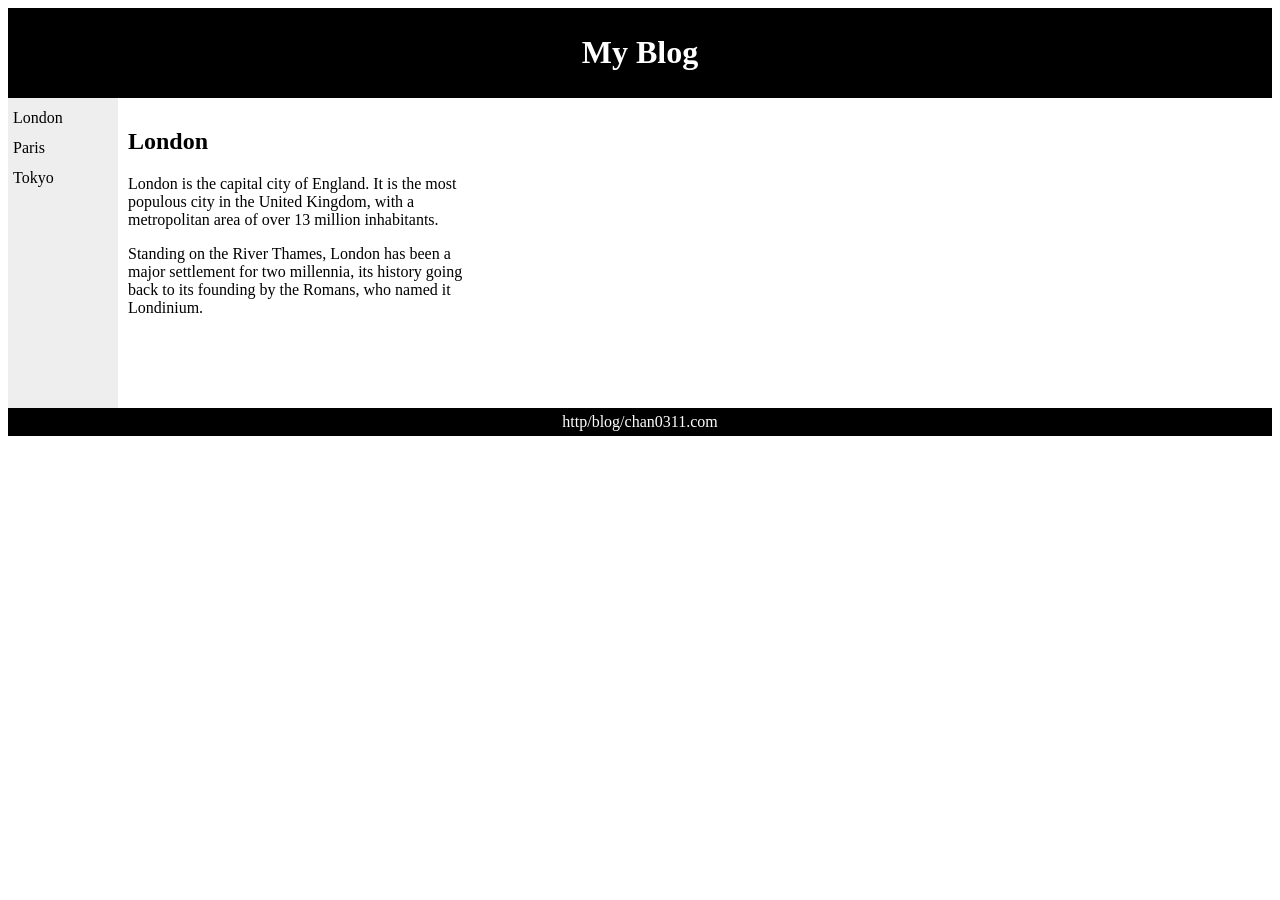
==== HTTP/http_server/wwwroot/index.html @ 1e1d185a "add code" ====
<!DOCTYPE html>
<html>

<head>
<style>
#header {
    background-color:black;
    color:white;
    text-align:center;
    padding:5px;
}
#nav {
    line-height:30px;
    background-color:#eeeeee;
    height:300px;
    width:100px;
    float:left;
    padding:5px;	      
}
#section {
    width:350px;
    float:left;
    padding:10px;	 	 
}
#footer {
    background-color:black;
    color:white;
    clear:both;
    text-align:center;
   padding:5px;	 	 
}
</style>
</head>

<body background="/image/bg.jpg">

<div id="header">
<h1>My Blog</h1>
</div>

<div id="nav">
London<br>
Paris<br>
Tokyo<br>
</div>

<div id="section">
<h2>London</h2>
<p>
London is the capital city of England. It is the most populous city in the United Kingdom,
with a metropolitan area of over 13 million inhabitants.
</p>
<p>
Standing on the River Thames, London has been a major settlement for two millennia,
its history going back to its founding by the Romans, who named it Londinium.
</p>
</div>

<div id="footer">
http/blog/chan0311.com
</div>

</body>
</html>
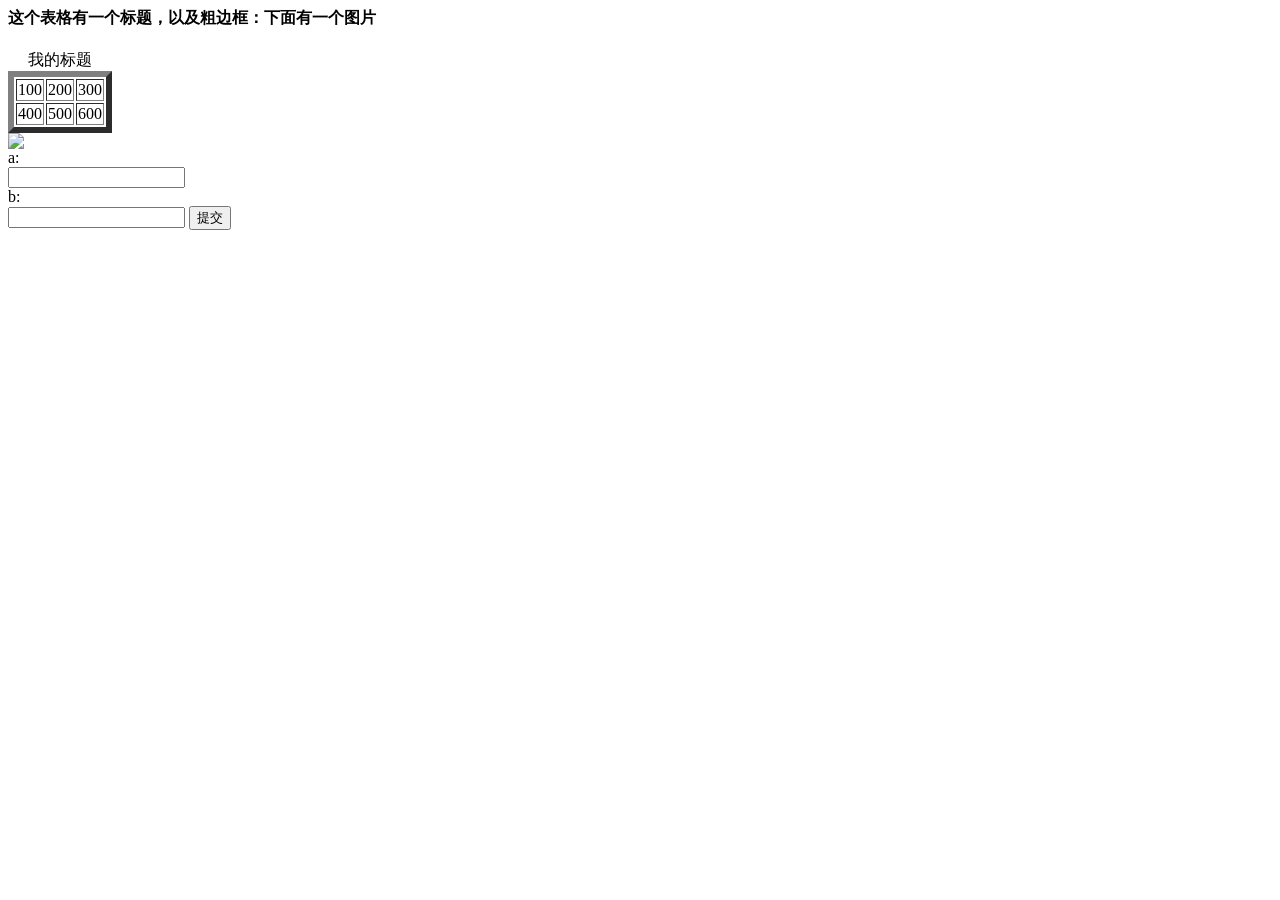
==== commit 132d087f: "add code" ====
--- a/HTTP/http_server/wwwroot/index.html
+++ b/HTTP/http_server/wwwroot/index.html
@@ -1,64 +1,33 @@
-<!DOCTYPE html>
-<html>
+<body>
 
 <head>
-<style>
-#header {
-    background-color:black;
-    color:white;
-    text-align:center;
-    padding:5px;
-}
-#nav {
-    line-height:30px;
-    background-color:#eeeeee;
-    height:300px;
-    width:100px;
-    float:left;
-    padding:5px;	      
-}
-#section {
-    width:350px;
-    float:left;
-    padding:10px;	 	 
-}
-#footer {
-    background-color:black;
-    color:white;
-    clear:both;
-    text-align:center;
-   padding:5px;	 	 
-}
-</style>
+<meta http-equiv="Content-Type" content="text/html;charset=utf-8">
 </head>
 
-<body background="/image/bg.jpg">
+<h4>这个表格有一个标题，以及粗边框：下面有一个图片</h4>
 
-<div id="header">
-<h1>My Blog</h1>
-</div>
+<table border="6">
+<caption>我的标题</caption>
+<tr>
+  <td>100</td>
+  <td>200</td>
+  <td>300</td>
+</tr>
+<tr>
+  <td>400</td>
+  <td>500</td>
+  <td>600</td>
+</tr>
+</table>
+<img src="/image/1.jpg"></img>
+<form action="/add" method="GET">
+<form>
+ a:<br>
+<input type="text" name="a">
+<br>
+ b:<br>
+<input type="text" name="b">
+<input type="submit" value="提交">
+</form> 
+</body>
 
-<div id="nav">
-London<br>
-Paris<br>
-Tokyo<br>
-</div>
-
-<div id="section">
-<h2>London</h2>
-<p>
-London is the capital city of England. It is the most populous city in the United Kingdom,
-with a metropolitan area of over 13 million inhabitants.
-</p>
-<p>
-Standing on the River Thames, London has been a major settlement for two millennia,
-its history going back to its founding by the Romans, who named it Londinium.
-</p>
-</div>
-
-<div id="footer">
-http/blog/chan0311.com
-</div>
-
-</body>
-</html>
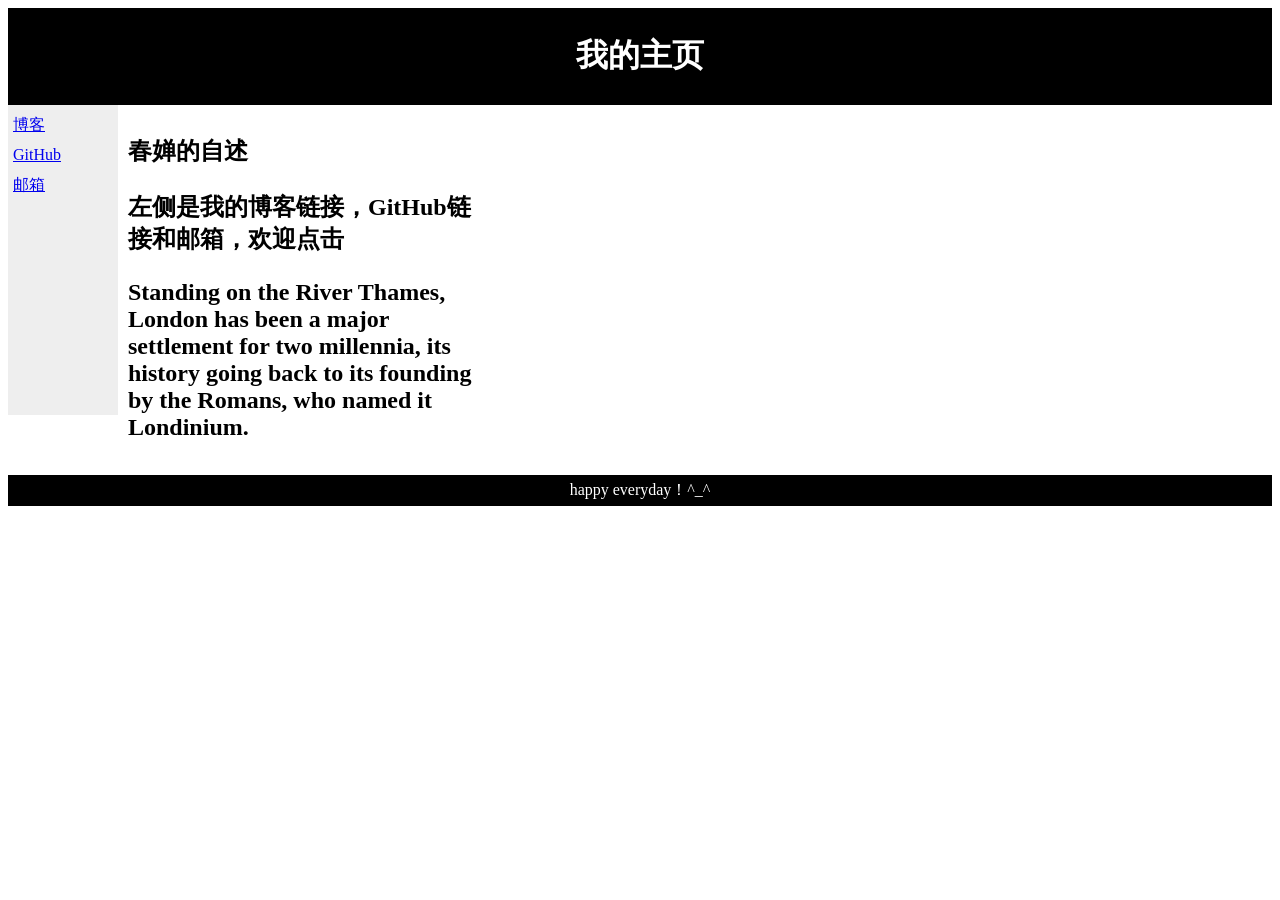
==== commit 994fee2b: "the end version" ====
--- a/HTTP/http_server/wwwroot/index.html
+++ b/HTTP/http_server/wwwroot/index.html
@@ -1,33 +1,66 @@
-<body>
-
+<!DOCTYPE html>
+<html>
+<head>                                                                                                                                                                 
+ <meta http-equiv="Content-Type" content="text/html;charset=utf-8">                                                                                                     </head>   
 <head>
-<meta http-equiv="Content-Type" content="text/html;charset=utf-8">
+<style>
+#header {
+    background-color:black;
+    color:white;
+    text-align:center;
+    padding:5px;
+}
+#nav {
+    line-height:30px;
+    background-color:#eeeeee;
+    height:300px;
+    width:100px;
+    float:left;
+    padding:5px;	      
+}
+#section {
+    width:350px;
+    float:left;
+    padding:10px;	 	 
+}
+#footer {
+    background-color:black;
+    color:white;
+    clear:both;
+    text-align:center;
+   padding:5px;	 	 
+}
+</style>
 </head>
 
-<h4>这个表格有一个标题，以及粗边框：下面有一个图片</h4>
+<body background="/image/2.jpg">
 
-<table border="6">
-<caption>我的标题</caption>
-<tr>
-  <td>100</td>
-  <td>200</td>
-  <td>300</td>
-</tr>
-<tr>
-  <td>400</td>
-  <td>500</td>
-  <td>600</td>
-</tr>
-</table>
-<img src="/image/1.jpg"></img>
-<form action="/add" method="GET">
-<form>
- a:<br>
-<input type="text" name="a">
-<br>
- b:<br>
-<input type="text" name="b">
-<input type="submit" value="提交">
-</form> 
+
+
+<div id="header">
+<h1>我的主页</h1>
+</div>
+
+<div id="nav">
+  <a href="http://blog.csdn.net/chan0311" class="more"  data-toggle="modal" data-target="#myModal">博客<br></a>
+<a href="http://github.com/chunchan55" class="more"  data-toggle="modal" data-target="#myModal">GitHub<br></a>
+<a href="https://email.163.com" class="more"  data-toggle="modal" data-target="#myModal">邮箱<br></a>
+</div>
+
+<div id="section">
+<h2>春婵的自述<h2>
+<p>
+左侧是我的博客链接，GitHub链接和邮箱，欢迎点击
+</p>
+<p>
+Standing on the River Thames, London has been a major settlement for two millennia,
+its history going back to its founding by the Romans, who named it Londinium.
+</p>
+</div>
+
+<div id="footer">
+happy everyday！^_^
+</div>
+
 </body>
-
+</html>
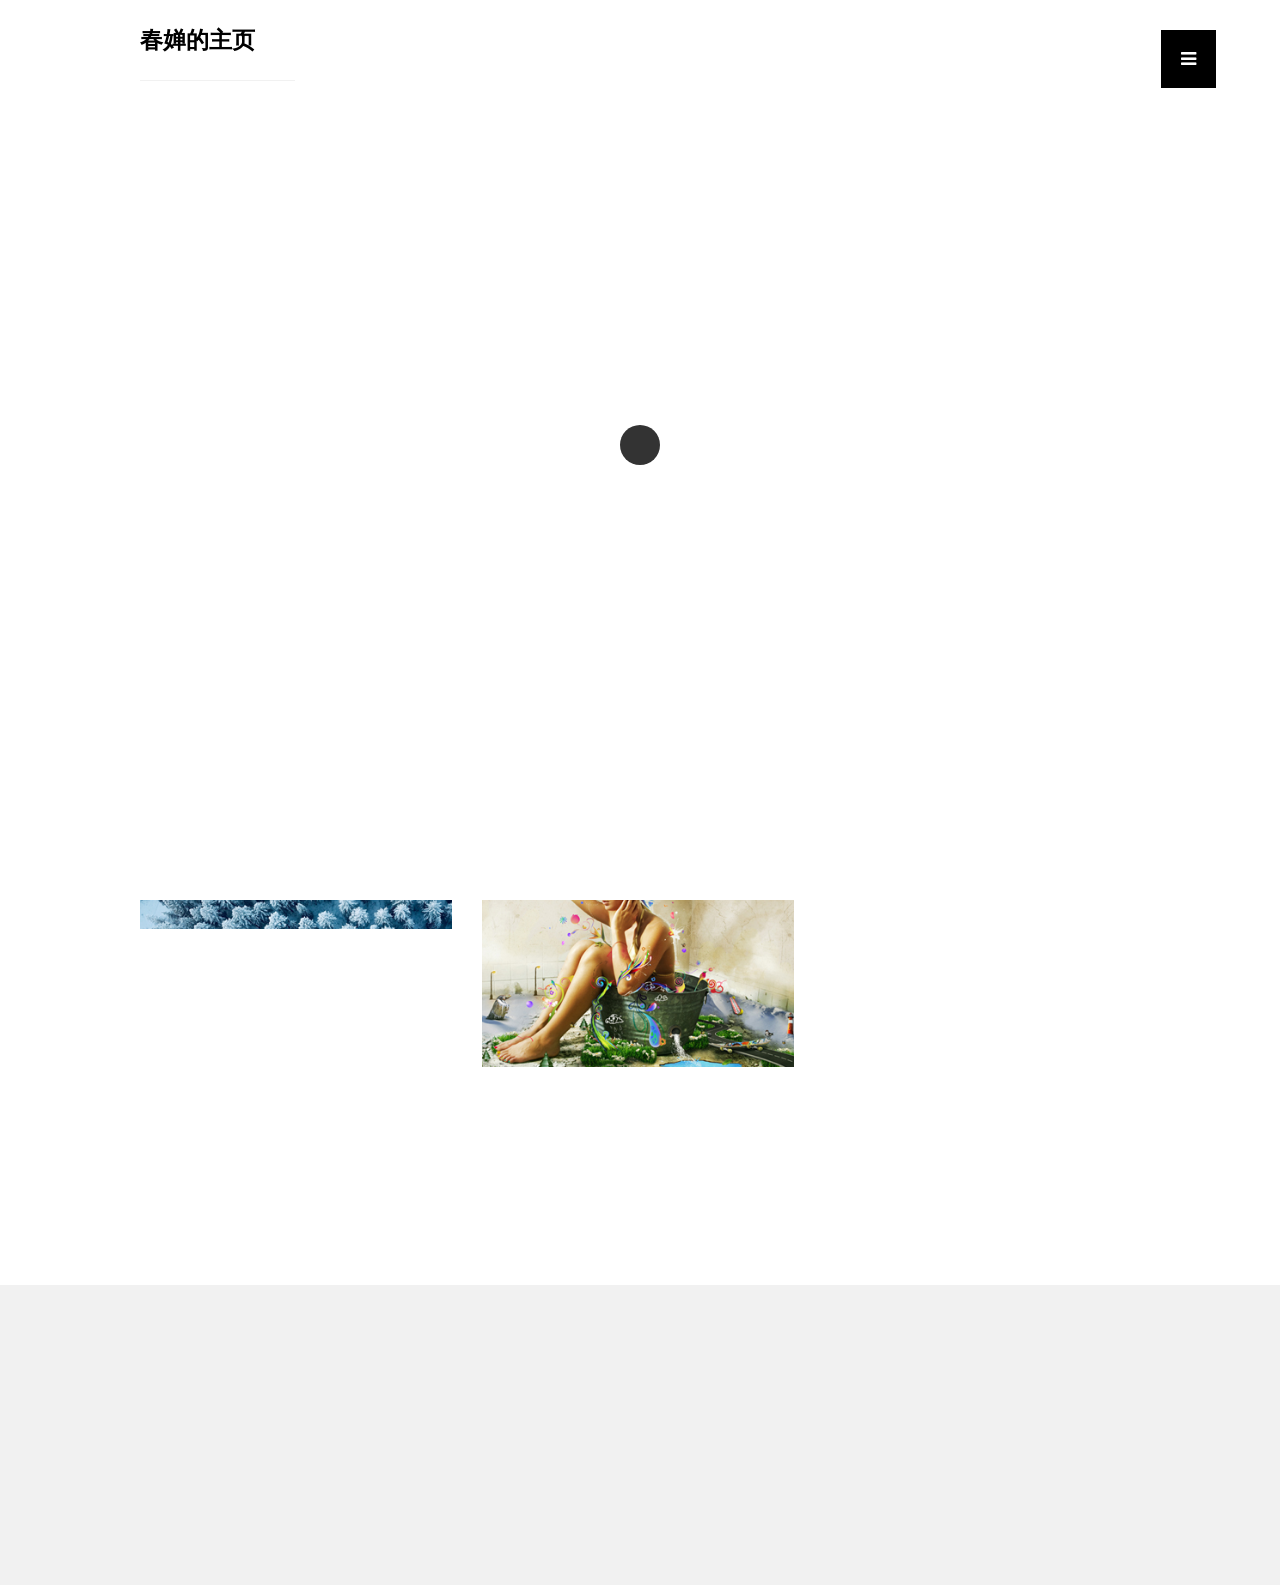
==== commit d1a16c03: "add some" ====
--- a/HTTP/http_server/wwwroot/index.html
+++ b/HTTP/http_server/wwwroot/index.html
@@ -1,66 +1,203 @@
-<!DOCTYPE html>
-<html>
-<head>                                                                                                                                                                 
- <meta http-equiv="Content-Type" content="text/html;charset=utf-8">                                                                                                     </head>   
-<head>
-<style>
-#header {
-    background-color:black;
-    color:white;
-    text-align:center;
-    padding:5px;
-}
-#nav {
-    line-height:30px;
-    background-color:#eeeeee;
-    height:300px;
-    width:100px;
-    float:left;
-    padding:5px;	      
-}
-#section {
-    width:350px;
-    float:left;
-    padding:10px;	 	 
-}
-#footer {
-    background-color:black;
-    color:white;
-    clear:both;
-    text-align:center;
-   padding:5px;	 	 
-}
-</style>
-</head>
-
-<body background="/image/2.jpg">
-
-
-
-<div id="header">
-<h1>我的主页</h1>
-</div>
-
-<div id="nav">
-  <a href="http://blog.csdn.net/chan0311" class="more"  data-toggle="modal" data-target="#myModal">博客<br></a>
-<a href="http://github.com/chunchan55" class="more"  data-toggle="modal" data-target="#myModal">GitHub<br></a>
-<a href="https://email.163.com" class="more"  data-toggle="modal" data-target="#myModal">邮箱<br></a>
-</div>
-
-<div id="section">
-<h2>春婵的自述<h2>
-<p>
-左侧是我的博客链接，GitHub链接和邮箱，欢迎点击
-</p>
-<p>
-Standing on the River Thames, London has been a major settlement for two millennia,
-its history going back to its founding by the Romans, who named it Londinium.
-</p>
-</div>
-
-<div id="footer">
-happy everyday！^_^
-</div>
-
-</body>
-</html>
+<!doctype html>
+
+<html lang="en">
+<head>
+
+  <meta charset="utf-8">
+  <title>INDEX - THOMSOON - Portfolio with grid and modern simplicity style - download now!</title>
+  <meta name="description" content="THOMSOON - Portfolio with grid HTML5 and CSS3 modern simplicity style template. Check my portfolio. Download free now with file Photoshop!">
+  <meta name="keywords" content="thomsoon, simplicity, theme, html5, download, free psd">
+  <meta name="viewport" content="width=device-width, initial-scale=1.0"/>
+  <meta name="author" content="thomsoon.com">
+  <link rel="icon" type="image/png" href="img/icon.png" />
+
+<!--Style-->
+
+  <link rel="stylesheet" href="css/reset.css">
+  <link rel="stylesheet" href="css/style.css">
+  <link rel="stylesheet" href="css/style-responsive.css">  
+  <link rel="stylesheet" href="http://maxcdn.bootstrapcdn.com/font-awesome/4.3.0/css/font-awesome.min.css">
+  
+  <!--[if lt IE 9]>
+  <script src="http://html5shiv.googlecode.com/svn/trunk/html5.js"></script>
+  <![endif]-->
+  
+</head>
+
+<body>
+
+<!--Preloader-->
+
+<div class="preloader" id="preloader">
+    <div class="item">
+      <div class="spinner">
+      </div>
+    </div>
+</div>
+
+<div class="opacity-nav">
+
+        <div class="menu-index" id="buttons" style="z-index:999999">
+        <i class="fa  fa-close"></i>
+        </div>
+
+    <ul class="menu-fullscreen">
+      <li><a class="ajax-link" href="single.html">Home</a></li>
+      <li><a class="ajax-link" href="projects.html">Projects</a></li>
+      <li><a class="ajax-link" href="about-us.html">About us</a></li>
+      <li><a class="ajax-link" href="contact.html">Contact</a></li>
+    </ul>
+
+</div>
+
+
+  <!--Header-->
+  <header id="fullscreen">
+    
+      <div class="logo" id="full"><a class="ajax-link" href="index.html">春婵的主页</a></div>
+      
+        <div class="menu-index" id="button">
+        <i class="fa fa-bars"></i>
+        </div>
+
+  </header>
+
+  <div class="clear"></div>
+
+  <!--Content-->
+
+  <div class="content" id="ajax-content">
+
+
+        <div class="text-intro" id="site-type">
+
+          
+          <h2>下面是我的博客和github链接和邮箱，欢迎点击</h2>
+
+        </div>
+                                                          
+                                                         
+ 
+  <!--Portfolio grid-->
+
+  <ul class="portfolio-grid" id="portfolio-sidebar">
+
+    
+    <li class="grid-item">
+      <img src="img/portfolio/1.jpg">
+        <a class="ajax-link" href="single.html">  
+          <div class="grid-hover">
+            <h1><a href="http://blog.csdn.net/chan0311" class="more"  data-toggle="modal" data-target="#myModal">我的博客<br></a></h1>
+            
+          </div>
+        </a>  
+    </li>
+
+    <li class="grid-item">
+      <img src="img/portfolio/5.jpg">
+        <a class="ajax-link" href="single-fullscreen.html">  
+          <div class="grid-hover">
+            <h1><a href="http://github.com/chunchan55" class="more"  data-toggle="modal" data-target="#myModal">我的GitHub<br></a></h1>
+         
+          </div>
+        </a>      
+    </li>    
+    
+    <li class="grid-item">
+      <img src="img/portfolio/2.jpg">
+        <a class="ajax-link" href="#">  
+          <div class="grid-hover">
+            <h1><a href="https://email.163.com" class="more"  data-toggle="modal" data-target="#myModal">我的邮箱<br></a> 
+</h1>
+          
+          </div>
+        </a>      
+    </li>  
+    
+    <li class="grid-item">
+      <img src="img/portfolio/1.jpg">
+        <a class="ajax-link" href="#">  
+          <div class="grid-hover">
+            
+          </div>
+        </a>      
+    </li>    
+
+    <li class="grid-item">
+      <img src="img/portfolio/2.jpg">
+        <a class="ajax-link" href="#">  
+          <div class="grid-hover">
+            
+          </div>
+        </a>      
+    </li>    
+
+    <li class="grid-item">
+      <img src="img/portfolio/1.jpg">
+        <a class="ajax-link" href="#">  
+          <div class="grid-hover">
+            
+          </div>
+        </a>      
+    </li>  
+
+  </ul>
+
+  </div>
+<div class="chs">Collect from <a href="http://www.cssmoban.com/" >企业网站模板</a></div>
+  <!--Home Sidebar-->
+
+<div id="ajax-sidebar">
+
+  <div class="home-sidebar" style="background-image:url('img/home-sidebar.jpg')" id="hero">
+
+    <div class="parallax-option" data-jkit="[parallax:strength=0.8;axis=both]">
+
+      <div class="parallax parallax1"><img src="img/business-card-2.png"></div>
+    
+    </div>
+
+    <div class="parallax-option" data-jkit="[parallax:strength=0.3;axis=both]">
+
+      <div class="parallax parallax1"><img src="img/business-card.png"></div>
+    
+    </div>
+
+  </div>
+
+</div>
+
+
+  <!--Footer-->
+
+  <footer>
+
+   
+
+  </footer>
+
+
+
+<!--Scripts-->
+
+  <script src="js/jquery.min.js"></script>
+	<script src="js/jquery.easing.min.js"></script>
+	<script src="js/modernizr.custom.42534.js" type="text/javascript"></script>
+  <script src="js/jquery.waitforimages.js" type="text/javascript"></script>
+  <script src="js/typed.js" type="text/javascript"></script>
+  <script src="js/masonry.pkgd.min.js" type="text/javascript"></script>  
+  <script src="js/imagesloaded.pkgd.min.js" type="text/javascript"></script>    
+  <script src="js/jquery.jkit.1.2.16.min.js"></script>
+ 
+  <script src="js/script.js" type="text/javascript"></script>
+  
+	<script>
+    $('#button, #buttons').on('click', function() {
+      $( ".opacity-nav" ).fadeToggle( "slow", "linear" );
+    // Animation complete.
+    });
+  </script>
+
+
+</body>
+</html>
--- a/HTTP/http_server/wwwroot/css/style.css
+++ b/HTTP/http_server/wwwroot/css/style.css
@@ -0,0 +1,702 @@
+@import url(http://fonts.googleapis.com/css?family=Raleway:400,300,500,600,700,800,900,100,200);
+
+body{
+  font-family: 'Raleway', sans-serif;
+  font-size:14px;
+  font-weight: 400;
+  overflow-y:scroll;
+  -webkit-font-smoothing: antialiased;
+}
+
+::selection {
+		background: #000;
+		color: #fff;
+		text-shadow: none;
+	}
+	
+	::-moz-selection {
+		background: #000;
+		color: #fff;
+		text-shadow: none;
+	}
+
+p{
+  font-family: 'Raleway', sans-serif;
+  font-size:14px;
+  font-weight: 400;
+}
+
+a{
+  text-decoration:none;
+  -webkit-transition: all 0.2s ease-in;
+	-moz-transition: all 0.2s ease-in;
+	-ms-transition: all 0.2s ease-in;
+	-o-transition: all 0.2s ease-in;
+	transition: all 0.2s ease-in; 
+	border-bottom:1px solid #dedede;
+}
+
+a:focus {
+  outline:none;
+}
+
+strong{
+  font-weight:700;
+
+}
+
+/*
+**************************
+PRELOADER
+**************************
+*/
+
+.preloader{
+  position:fixed;
+  top:0;
+  width:100%;
+  height:100%;
+  background:white;
+  z-index:999;
+}
+ 
+.preloader .item{
+  position:absolute;
+  width:50px;
+  height:50px;
+  left:50%;
+  top:50%;
+  margin-left:-25px;
+  margin-top:-25px;
+} 
+
+.spinner {
+  width: 40px;
+  height: 40px;
+  margin: 0px auto;
+  background-color: #333;
+  border-radius: 100%;  
+  -webkit-animation: scaleout 1.0s infinite ease-in-out;
+  animation: scaleout 1.0s infinite ease-in-out;
+}
+
+@-webkit-keyframes scaleout {
+  0% { -webkit-transform: scale(0.0) }
+  100% {
+    -webkit-transform: scale(1.0);
+    opacity: 0;
+  }
+}
+
+@keyframes scaleout {
+  0% { 
+    transform: scale(0.0);
+    -webkit-transform: scale(0.0);
+  } 100% {
+    transform: scale(1.0);
+    -webkit-transform: scale(1.0);
+    opacity: 0;
+  }
+}
+
+
+.chs{text-indent:-9999px;height:0;line-height:0;font-size:0;overflow:hidden;}
+
+
+/*
+**************************
+NAVIGATION OPACITY
+**************************
+*/
+
+
+
+.opacity-nav{
+  position:fixed;
+  display:none;
+  width:100%;
+  height:100%;
+  top:0;
+  z-index:9999;
+  background:rgba(0,0,0,0.95);
+}
+
+ul.menu-fullscreen{
+  width: 100%;
+  top: 50%;
+  position: absolute;
+  height: 280px;
+  margin-top: -140px;
+}
+
+ul.menu-fullscreen li{
+  font-size:35px;
+  text-align:center;
+  line-height:70px;
+  font-weight:500;
+}
+
+ul.menu-fullscreen li > a{
+  color:#999999;
+  border:0;
+}
+
+ul.menu-fullscreen li > a:hover{
+  color:#ffffff;
+}
+
+
+#full{
+  width:1140px;
+  position: relative;
+  top:0;
+  margin:0 auto;
+  z-index: 9997;
+}
+
+
+#fullscreen{
+  display:none;
+  position:absolute;
+  top:0;
+  width:100%;
+  margin:0 auto;
+  height:80px;
+  z-index: 9998;
+}
+
+/*
+**************************
+HEADER
+**************************
+*/
+
+header.boxed{
+  position:fixed;
+  width:100%;
+  margin:0 auto;
+  height:80px;
+  z-index:9999;
+  display:none;
+  background:none;
+  top:0;
+    -webkit-transition: background 0.2s ease-in;
+	-moz-transition: background 0.2s ease-in;
+	-ms-transition: background 0.2s ease-in;
+	-o-transition: background 0.2s ease-in;
+	transition: background 0.2s ease-in; 
+}
+
+header.boxed .header-margin{
+  width:1140px;
+  margin:0 auto;
+}
+
+header.boxed .header-margin-mini{
+  width:90%;
+  margin:0 auto;
+}
+
+
+ul.social-icon{
+  float:right;
+}
+
+ul.social-icon a{
+  float:right;
+  font-size:15px;
+  border-bottom:0;
+  color:black;
+  padding-right:0px !important;
+}
+
+ul.social-icon a:hover{
+  color:#c3c3c3;
+}
+
+.menu-index{
+  position: fixed;
+  right: 5%;
+  top: 30px;
+  z-index: 99999;
+  padding:20px;
+  background:black;
+  cursor:pointer;
+}
+
+
+.menu-index i{
+  float:right;
+  font-size:18px;
+  color:white;
+  padding-right:0px !important;
+}
+
+.menu-index i:hover{
+  color:#c3c3c3;
+}
+
+
+ul.menu-icon{
+  float:right;
+}
+
+ul.menu-icon a{
+  float:right;
+  font-size:19px;
+  color:white;
+  padding-right:0px !important;
+}
+
+ul.menu-icon i{
+  padding:20px;
+  background:black;
+}
+
+ul.menu-icon a:hover{
+  color:#c3c3c3;
+}
+
+header a{
+  color:#000000;
+}
+
+ul.header-nav{
+  width:60%;
+  float:left;
+}
+
+header .logo > a{
+  font-size:23px;
+  font-weight:800;
+  float:left;
+  line-height:80px;
+  padding-right:40px;
+  border-bottom: 1px solid #f1f1f1;
+}
+
+header .logo > a:hover{
+  color:#c3c3c3;
+}
+
+header li{
+  text-transform:uppercase;
+  list-style-type: none; margin: 0 auto; float: left;
+}
+
+header li > a{
+  font-size:13px;
+  color:#c3c3c3;
+  padding-right:25px;
+  padding-left:25px;
+  font-weight:800;
+  line-height:80px;
+  display:inline-block;  
+  border-bottom:0;
+}
+
+header li > a:hover{
+  color:#000000;
+}
+
+header li > a #active{
+  color:#000000;
+}
+
+header li ul{
+  overflow: hidden; display: none; background: #f9f9f9; z-index:20;
+}
+
+header li ul li a{
+  line-height:50px;
+  padding-left:30px; 
+  width:260px;
+}
+
+header li:hover ul{
+  position: absolute; padding: 0; display: block; width: 260px;
+}
+
+
+
+/*
+**************************
+CONTENT
+**************************
+*/
+
+.hero-image{
+  position:relative; 
+  width:100%; 
+  top:0; 
+  height:400px; 
+  background: url('../img/full/full.jpg') center center;
+  -webkit-background-size: cover;
+  -moz-background-size: cover;
+  -o-background-size: cover;
+  background-size: cover;  
+  
+}
+
+.one-column{
+  width:40%;
+  position:relative;
+  float:left;
+}
+
+.two-column{
+  width:60%;
+  position:relative;
+  float:left;
+}
+
+.one-column p{
+  width:70% !important;
+}
+
+.two-column p{
+  width:100% !important;
+}
+
+.clear{
+  clear:both;
+}
+
+.content{
+  position:relative;
+  width:1140px;
+  margin:50px auto;
+}
+
+
+.content .text-intro{
+  width: 1140px;
+  margin-top: 150px;
+  margin: 150px auto 0;
+}
+
+.content .text-intro h1{
+  font-size:43px;
+  width:40%;
+  text-transform:uppercase;
+  color:#000000;
+  font-weight:900;
+  line-height:70px;
+}
+
+.content .text-intro p{
+  font-size:13px;
+  color:#8d8d8d;
+  margin-top:30px;
+  font-weight:400;
+  line-height:22px;
+  letter-spacing:1px;
+  width:40%;
+}
+
+        .typed-cursor{
+            opacity: 1;
+            font-weight: 900;
+            -webkit-animation: blink 0.7s infinite;
+            -moz-animation: blink 0.7s infinite;
+            -ms-animation: blink 0.7s infinite;
+            -o-animation: blink 0.7s infinite;
+            animation: blink 0.7s infinite;
+        }
+        @-keyframes blink{
+            0% { opacity:1; }
+            50% { opacity:0; }
+            100% { opacity:1; }
+        }
+        @-webkit-keyframes blink{
+            0% { opacity:1; }
+            50% { opacity:0; }
+            100% { opacity:1; }
+        }
+        @-moz-keyframes blink{
+            0% { opacity:1; }
+            50% { opacity:0; }
+            100% { opacity:1; }
+        }
+        @-ms-keyframes blink{
+            0% { opacity:1; }
+            50% { opacity:0; }
+            100% { opacity:1; }
+        }
+        @-o-keyframes blink{
+            0% { opacity:1; }
+            50% { opacity:0; }
+            100% { opacity:1; }
+        }
+
+/*
+**************************
+HOME SIDEBAR
+**************************
+*/
+
+.home-sidebar{
+  top:0;
+  position:absolute;
+  width:33.3333%;
+  right:0;
+  height:100%;
+  background:#f4f4f4;
+  z-index:9;
+  overflow:hidden;
+  background-size:100%;
+}
+
+.parallax{
+  position:absolute;
+}
+
+.parallax-option{
+  position:absolute; width:100%; height:100%;
+}
+
+/*
+**************************
+PORTFOLIO GRID
+**************************
+*/
+
+.prev-next{
+  width:100%;
+  max-width:1170px;
+  margin:0 auto;
+  padding-top:100px;
+}
+
+.prev-next a{
+  color:black;
+  font-weight:500;
+  padding-bottom: 15px;
+}
+
+.prev-next a:hover{
+  border-bottom:1px solid black;
+}
+
+.prev-button{
+  width:50%;
+  position:relative;
+  float:left;
+  text-align:left;
+}
+
+.next-button{
+  width:50%;
+  position:relative;
+  float:left;
+  text-align:right;
+}
+
+
+#ajax-content{width:100%;}
+
+.portfolio-grid{
+  width:1170px;
+  position:relative;
+  margin: 30px auto;
+  overflow:hidden;
+}
+
+#portfolio-sidebar{
+  width: 780px !important;
+  padding-right: 390px;
+
+}
+
+li.grid-item{
+  width:360px;
+  position:relative;
+  float:left;
+  padding:15px;
+}
+
+.grid-hover{
+  position: absolute;
+  width:360px;
+  height: 100%;
+  top:0;
+  background: white;
+  z-index: 2;
+  opacity: 0;
+  -webkit-transition: all 0.2s ease-in;
+	-moz-transition: all 0.2s ease-in;
+	-ms-transition: all 0.2s ease-in;
+	-o-transition: all 0.2s ease-in;
+	transition: all 0.2s ease-in; 
+}
+
+.grid-hover:hover{
+  opacity: 0.9;
+}
+
+.grid-hover h1{
+  font-size:23px;
+  bottom:80px;
+  left:40px;
+  position:absolute;
+  text-transform:uppercase;
+  color:#000000;
+  letter-spacing:1px;
+  font-weight:900;
+  line-height:50px;
+}
+
+.grid-hover p{
+  font-size:13px;
+  bottom:40px;
+  left:40px;
+  position:absolute;
+  color:#686868;
+  letter-spacing:1px;
+  font-weight:400;
+  line-height:50px;
+}
+
+li.grid-item img{
+  width:360px;
+}
+
+/*
+**************************
+FOOTER
+**************************
+*/
+
+#footer-box{height:150px; margin-top:75px;}
+
+footer{
+  background: #f1f1f1;
+  width:100%;
+  margin-top:150px;
+  height:300px;
+  overflow:hidden;
+  position:relative;
+  z-index:10;
+}
+
+.footer-margin{
+  width:1140px;
+  margin: 30px auto;
+  line-height: 100px;
+}
+
+#footer-left{text-align:left;}
+
+.footer-margin .copyright{
+  color: #686868;
+  letter-spacing: 1px;
+  font-size: 12px;
+  width: 100%;
+  text-align:center;
+  float: left;
+}
+
+.footer-margin .social-footer{
+  color: #686868;
+  letter-spacing: 1px;
+  font-size: 13px;
+  width: 100%;
+  text-align:center;
+  float: left;
+}
+
+.footer-margin .social-footer a{
+  font-size:15px;
+  color:black;
+  padding: 20px;
+}
+
+.footer-margin .social-footer a:hover{
+  color:#c3c3c3;
+}
+
+
+/*
+**************************
+CONTACT
+**************************
+*/
+
+.contact-one, .contact-two{
+  width:30%;
+  padding-right:3%;
+  position:relative;
+  float:left;
+}
+
+.contact-three{
+  width:33%;
+  position:relative;
+  float:left;
+}
+
+.contact-one p, .contact-two p, .contact-three p{
+  width:100% !important;
+}
+
+input{
+
+  width:100%;
+  height:40px;
+  background:#f8f7f7;
+  border:0;
+  color:#000000;
+  font-weight:500;
+  line-height:40px;
+  font-family: 'Raleway', sans-serif;
+  margin-bottom:10px;
+  font-size:13px;
+  padding-left:15px;
+  -webkit-box-sizing: border-box; /* Safari/Chrome, other WebKit */
+  -moz-box-sizing: border-box;    /* Firefox, other Gecko */
+  box-sizing: border-box;         /* Opera/IE 8+ */
+}
+
+input.button-submit{
+
+  width:220px;
+  height:40px;
+  background:#f8f7f7;
+  font-weight:500;
+  border:0;
+  font-family: 'Raleway', sans-serif;
+  color:#000000;
+  float:right;
+  font-weight:900;
+  line-height:40px;
+  font-size:13px;
+}
+
+input:focus{
+  background:#f4f4f4; 
+}
+
+textarea{
+
+  width:100%;
+  height:40px;
+  border:0;
+  line-height:40px;
+  background:#f8f7f7;
+  color:#000000;
+  font-size:13px;
+  font-family: 'Raleway', sans-serif;
+  font-weight:500;
+  margin-bottom:10px;
+  padding:0 0 0 15px;
+  -webkit-box-sizing: border-box; /* Safari/Chrome, other WebKit */
+  -moz-box-sizing: border-box;    /* Firefox, other Gecko */
+  box-sizing: border-box;         /* Opera/IE 8+ */
+    -webkit-transition: all 0.2s ease-in;
+	-moz-transition: all 0.2s ease-in;
+	-ms-transition: all 0.2s ease-in;
+	-o-transition: all 0.2s ease-in;
+	transition: all 0.2s ease-in; 
+}
+
+textarea:focus{background:#f4f4f4; height:250px;}
--- a/HTTP/http_server/wwwroot/css/style-responsive.css
+++ b/HTTP/http_server/wwwroot/css/style-responsive.css
@@ -0,0 +1,358 @@
+@media all and (max-width: 1330px) and (min-width: 1180px) {
+
+  header.boxed .header-margin{
+    width:1000px;
+  }
+
+  .content .text-intro{
+    width:1000px;
+  }
+
+  .footer-margin{
+    width:1000px;
+  }
+
+  .content .text-intro h1, .content .text-intro p{
+    width:60%;
+  }
+
+  #full{
+    width:1000px;
+  }
+
+  .prev-next{
+    max-width:1000px;
+  }
+
+
+  /*
+  **************************
+  Portfolio Grid
+  **************************
+  */
+
+  #portfolio-sidebar{
+
+    width: 710px !important;
+    padding-right: 320px;
+  }
+
+  .portfolio-grid{
+
+    width:1030px;
+
+  }
+
+  .grid-hover, li.grid-item, li.grid-item img{
+    width:312px;
+  }
+
+
+}
+
+
+@media all and (max-width: 1179px) and (min-width: 1024px) {
+
+
+  header.boxed .header-margin{
+    width:800px;
+  }
+
+  .content .text-intro{
+    width:800px;
+  }
+
+  .footer-margin{
+    width:800px;
+  }
+
+  .content .text-intro h1, .content .text-intro p{
+    width:60%;
+  }
+
+  #full{
+    width:800px;
+  }
+
+  .prev-next{
+    max-width:800px;
+  }
+
+
+  /*
+  **************************
+  Portfolio Grid
+  **************************
+  */
+
+  #portfolio-sidebar{
+
+    width: 580px !important;
+    padding-right: 250px;
+  }
+
+  .portfolio-grid{
+
+    width:830px;
+
+  }
+
+  .grid-hover, li.grid-item, li.grid-item img{
+    width:246px;
+  }
+
+}
+
+
+@media all and (max-width: 1023px) and (min-width: 769px) {
+
+
+  header.boxed .header-margin{
+    width:600px;
+  }
+
+  .content .text-intro{
+    width:600px;
+  }
+
+  .footer-margin{
+    width:600px;
+  }
+
+  .content .text-intro h1, .content .text-intro p{
+    width:100%;
+  }
+
+  #full{
+    width:600px;
+  }
+
+  .prev-next{
+    max-width:600px;
+  }
+  
+  .home-sidebar{
+    display:none;
+  }
+  
+  ul.header-nav{
+    width:50%;
+  
+  }
+  
+  header li > a{
+    padding-right: 15px;
+    padding-left: 15px;
+  }
+ 
+
+
+  /*
+  **************************
+  Portfolio Grid
+  **************************
+  */
+
+  #portfolio-sidebar{
+
+    width:630px !important;
+    padding-right: 0;
+  }
+
+  .portfolio-grid{
+    width:630px;
+  }
+
+  .grid-hover, li.grid-item, li.grid-item img{
+    width:282px;
+  }
+
+}
+
+
+
+@media all and (max-width: 768px) and (min-width: 481px) {
+
+
+  header.boxed .header-margin{
+    width:400px;
+  }
+
+  .content .text-intro{
+    width:400px;
+  }
+
+  .footer-margin{
+    width:400px;
+  }
+
+  .content .text-intro h1, .content .text-intro p{
+    width:100% !important;
+  }
+
+  #full{
+    width:400px;
+    display:block !important;
+  }
+
+  .menu-index{
+    display:block !important;
+  }
+
+  .prev-next{
+    max-width:400px;
+  }
+  
+  .home-sidebar{
+    display:none;
+  }
+  
+  ul.header-nav{
+    width:50%;
+  
+  }
+  
+  header li > a{
+    padding-right: 15px;
+    padding-left: 15px;
+  }
+ 
+  .one-column, .two-column{
+    width:100%;
+  }
+  
+  .contact-one, .contact-two, .contact-three{
+    width:100%;
+  }
+  
+  textarea{
+    height:250px;
+  }
+
+  input.button-submit{
+    margin-bottom:100px;
+  }
+  
+  .logo, .menu-index{
+    display:block;
+  }
+
+  header.boxed{
+    display:none !important;
+  }  
+  
+  #footer-left{text-align:center;}
+
+  /*
+  **************************
+  Portfolio Grid
+  **************************
+  */
+
+  #portfolio-sidebar{
+
+    width:430px !important;
+    padding-right: 0;
+  }
+
+  .portfolio-grid{
+    width:430px;
+  }
+
+  .grid-hover, li.grid-item, li.grid-item img{
+    width:400px;
+  }
+
+}
+
+
+@media all and (max-width: 480px) and (min-width: 320px) {
+
+
+  header.boxed .header-margin{
+    width:280px;
+  }
+
+  .content .text-intro{
+    width:280px;
+  }
+
+  .footer-margin{
+    width:280px;
+  }
+  
+  .footer-margin .copyright{line-height:40px;}
+
+  .content .text-intro h1, .content .text-intro p{
+    width:100% !important;
+  }
+
+  #full{
+    width:280px;
+    display:block !important;
+  }
+  
+  .menu-index{
+    display:block !important;
+  }
+
+  .prev-next{
+    max-width:280px;
+  }
+  
+  .home-sidebar{
+    display:none;
+  }
+ 
+  .one-column, .two-column{
+    width:100%;
+  }
+  
+  .contact-one, .contact-two, .contact-three{
+    width:100%;
+  }
+  
+  textarea{
+    height:250px;
+  }
+  
+  input, textarea{
+    padding:0;
+  }
+
+  input.button-submit{
+    margin-bottom:100px;
+  }
+  
+  header.boxed{
+    display:none !important;
+  }  
+  
+  #footer-left{text-align:center;}
+  
+  .content .text-intro h1{
+    font-size:33px; 
+    line-height:50px;
+  }
+
+  /*
+  **************************
+  Portfolio Grid
+  **************************
+  */
+
+  #portfolio-sidebar{
+
+    width:310px !important;
+    padding-right: 0;
+  }
+
+  .portfolio-grid{
+    width:310px;
+  }
+
+  .grid-hover, li.grid-item, li.grid-item img{
+    width:280px;
+  }
+
+}
